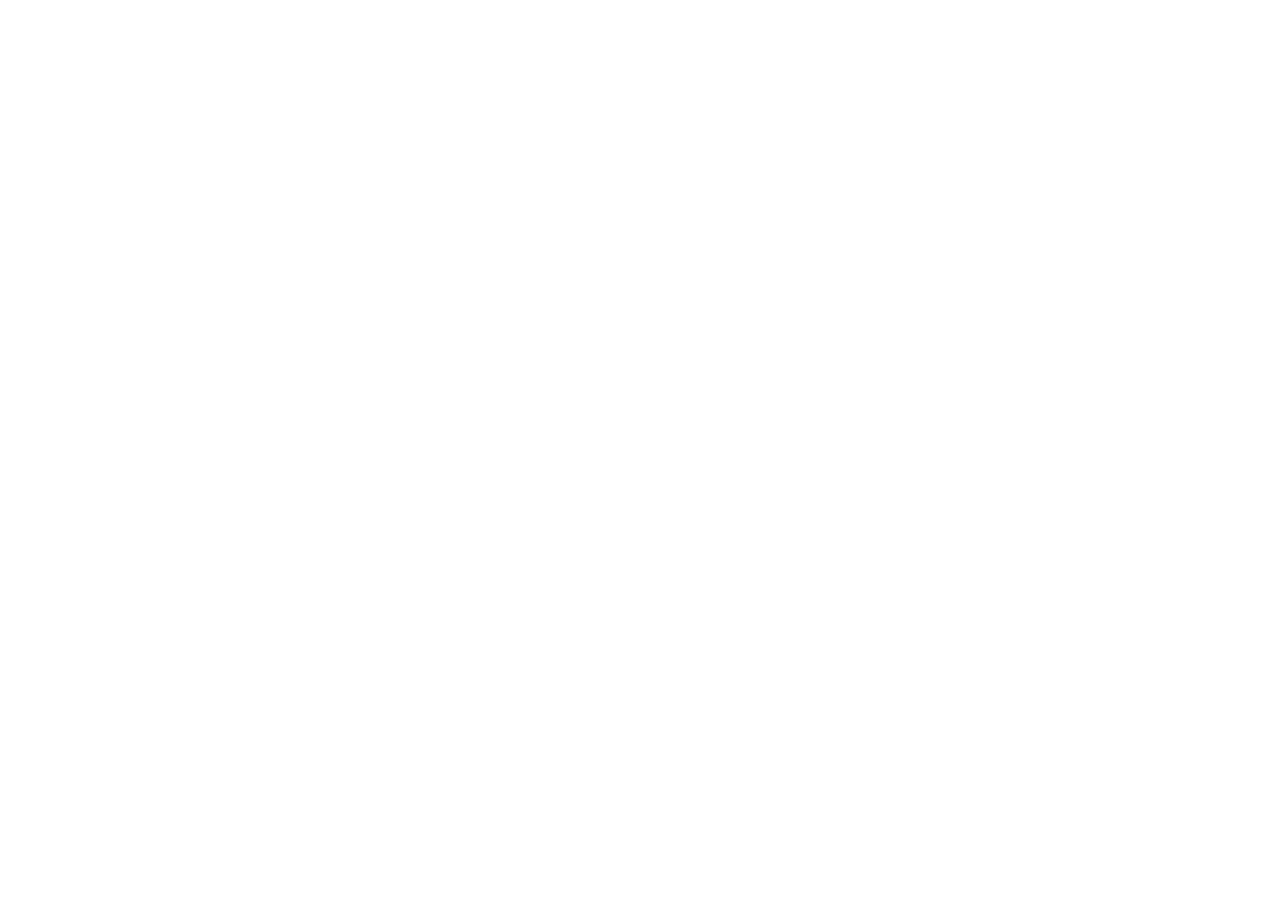
==== sostav.html @ 099c1c3d "123123" ====
<!DOCTYPE html>
<html lang="ru">
<head>
    <meta charset="UTF-8">
    <meta name="viewport" content="width=device-width, initial-scale=1.0">
    <title>ДОТА ИДИОТЫ</title>
    <link rel="stylesheet" href="/styles/reset.css">
    <link rel="stylesheet" href="/styles/style.css">
    
</head>




<header class='header'>
    
    
</header>
<body>
    <video src="/misc/Thunder_Red_Looping_2.mp4" autoplay muted loop> </video>
</body>
---- styles/style.css ----
@font-face {
            font-family: "moyfont";
            src: url('/fonts/UrbanDecaySP.otf') format('opentype');
        }
       
      
     
        .menu{
            display: inline-block;
            position: absolute;
            background-color: rgb(255, 254, 254);
            left: 40%;
            top: 40%;
            width: 250px;
            text-align: center;
            padding: 30px;
            z-index: 999;
            text-shadow: 1px px 0px rgba(0,0,0);
            box-shadow: 1px 1px 50px;
        }
        
        .head{
            position: relative;
            left: -30px;
            width: 250px;
            top: -30px;
            height: 30px;
            background: linear-gradient(#19197e, #3540c2);}
        .close{
            position: absolute;
            top: 5px;
            right: 5px;
            font-size: 14px;
            cursor: pointer;
            background-color: red;
            border-radius: 4px;
            width: 20px;
            height: 20px;
            border: 1px solid ;
        }
        
       
        #koks{
            margin-top: 10px;
            background-color: rgb(173, 173, 173);
            border-radius: 1px;
            padding: 4px;
            border: 1px solid #3d3d3d;
        }
        #koks:hover{
            transform: scale(1.2);
        }
        p {
            font-size: 20px;
            
        }
      
        .main_info{
            margin: 100px;
            color: rgb(255, 255, 255);
            letter-spacing: 7px;
            font-size: 120px;
            font-family: "moyfont";
            text-align: center;
            z-index: 1;
           }
           .info{
            padding-top: 300px;
            font-size: 22px;
            font-family: sans-serif;
            text-align: left;
            z-index: 1;
           }
           
        
        video {
            position: fixed;
            top: 0;
            left: 0;
            width: 100%;
            height: 100%;
            object-fit: cover;
            z-index: -1;
            
        
          }
          #o-nas{
            top: 200px;
            left: 860px;
        }

        #sostav{
            left: 720px;
            bottom: 450px;
        }
      
        
        .btn{
            display: inline-block;
            background-color: #000000;
            color: #ffffff;
            font-size: 50px;
            font-family: 'moyfont';
            letter-spacing: 7px;
            transition: all .3s ease-in-out;
            position: relative;
            background-color: transparent;
           
            
            
        }
       
        

        .btn:hover {
            transform: scale(1.3) !important;
            color: rgb(225, 0, 0);
            transition: all .3s;
        }

       
        
  

        ::-webkit-scrollbar {
            width: 7px; /* Ширина скролбара */
            height: 7px;
        }
        
        ::-webkit-scrollbar-track {
            background: #000000; /* Цвет фона трека */
        }
        
        ::-webkit-scrollbar-thumb {
            background: #ffffff; /* Цвет ползунка */
            border-radius: 10px; /* Закругление углов ползунка */
        }
        
        ::-webkit-scrollbar-thumb:hover {
            background: #ff0000; /* Цвет ползунка при наведении */
        }
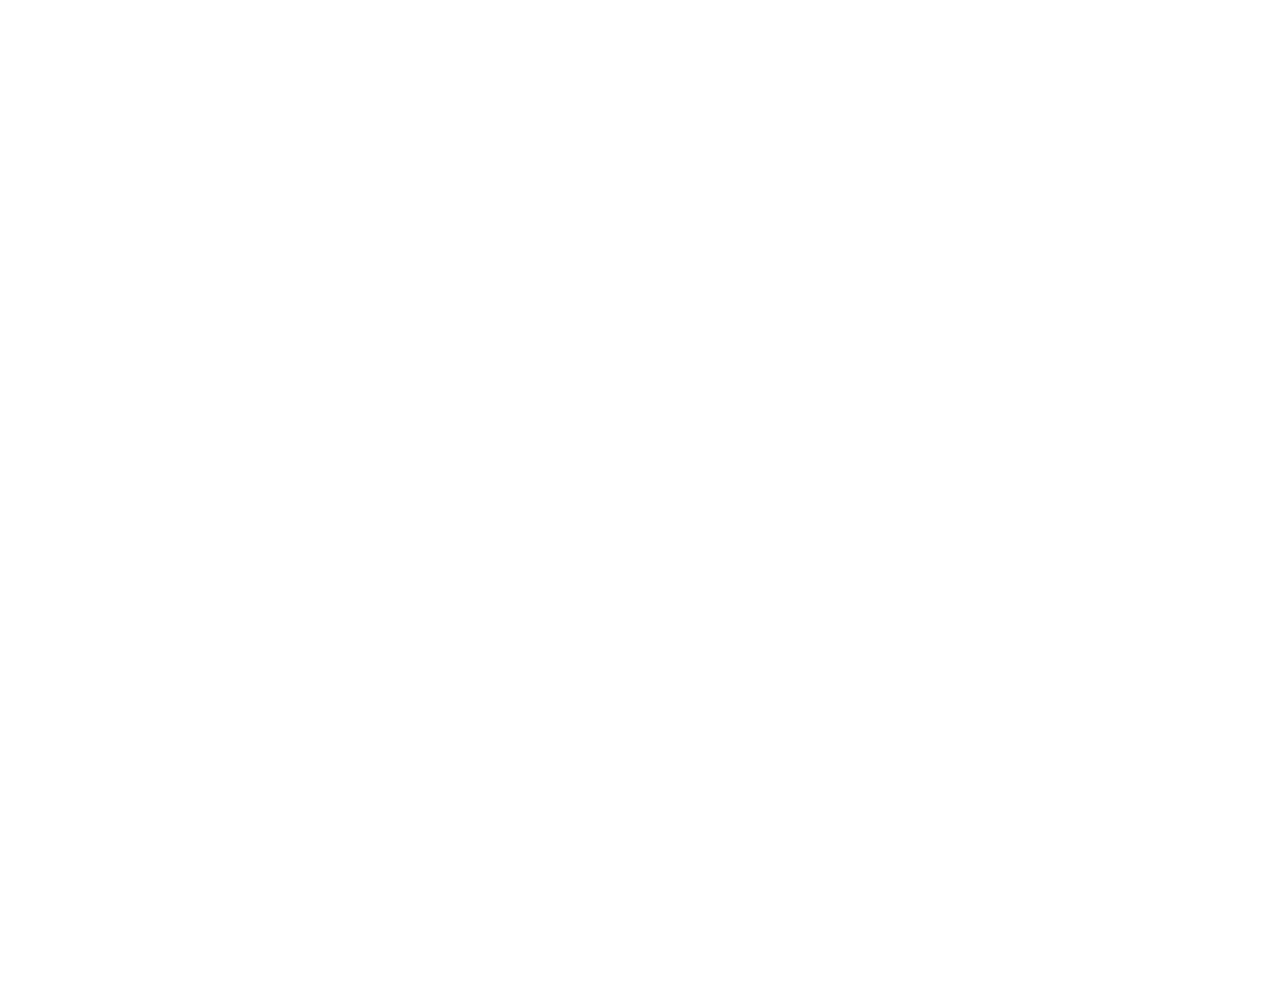
==== commit d547e9ca: "123123132132" ====
--- a/sostav.html
+++ b/sostav.html
@@ -6,6 +6,7 @@
     <title>ДОТА ИДИОТЫ</title>
     <link rel="stylesheet" href="/styles/reset.css">
     <link rel="stylesheet" href="/styles/style.css">
+    <link rel="stylesheet" href="/styles/style-sostav.css">
     
 </head>
 
@@ -17,5 +18,16 @@
     
 </header>
 <body>
+    <div class="sostav-info">
+        <h1>
+            Lorem ipsum dolor sit, amet consectetur adipisicing elit.
+            Delectus cum fugit aliquam id maiores explicabo commodi dolor eaque repudiandae molestiae facere, provident impedit debitis vel eos natus quam expedita libero!
+
+        </h1>
+        <h2 class="description">
+            
+            Lorem ipsum dolor sit, amet consectetur adipisicing elit.
+        </h2>
+    </div>
     <video src="/misc/Thunder_Red_Looping_2.mp4" autoplay muted loop> </video>
 </body>--- a/styles/style-sostav.css
+++ b/styles/style-sostav.css
@@ -0,0 +1,30 @@
+::-webkit-scrollbar {
+    width: 7px; /* Ширина скролбара */
+    height: 7px;
+}
+
+::-webkit-scrollbar-track {
+    background: #000000; /* Цвет фона трека */
+}
+
+::-webkit-scrollbar-thumb {
+    background: #ffffff; /* Цвет ползунка */
+    border-radius: 10px; /* Закругление углов ползунка */
+}
+
+::-webkit-scrollbar-thumb:hover {
+    background: #ff0000; /* Цвет ползунка при наведении */
+}
+
+
+.sostav-info{
+    color: #ffffff;
+    size: 40px;
+    margin-top: 100px;
+    letter-spacing: 7px;
+}
+
+.description{
+    margin-top: 100px;
+    size: 70px;
+}